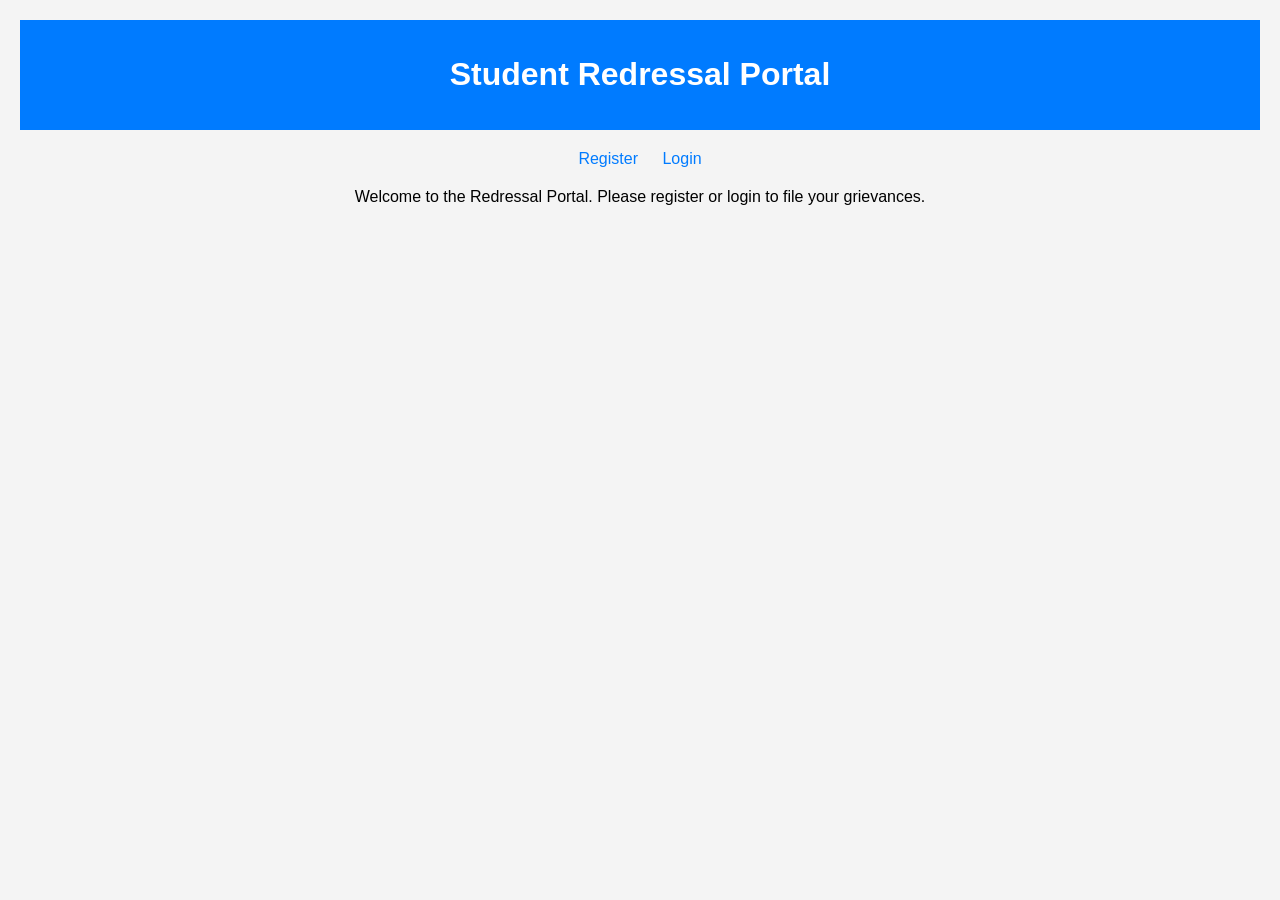
==== index.html @ 5bc93aec "Add files via upload" ====
<!DOCTYPE html>
<html lang="en">
<head>
  <meta charset="UTF-8">
  <title>Student Redressal Portal</title>
  <link rel="stylesheet" href="style.css">
</head>
<body>
  <header><h1>Student Redressal Portal</h1></header>
  <nav>
    <a href="signup.html">Register</a>
    <a href="login.html">Login</a>
  </nav>
  <main>
    <center>
    <p>Welcome to the Redressal Portal. Please register or login to file your grievances.</p>
  </main>
</center>
</body>
</html>
---- style.css ----
body {
  font-family: Arial, sans-serif;
  background: #f4f4f4;
  padding: 20px;
  margin: 0;
}
header {
  background: #007BFF;
  color: white;
  padding: 15px;
  text-align: center;
}
nav {
  text-align: center;
  margin: 20px 0;
}
nav a {
  margin: 0 10px;
  text-decoration: none;
  color: #007BFF;
}
form {
  max-width: 400px;
  margin: auto;
  background: white;
  padding: 20px;
  border-radius: 8px;
}
textarea, input, select, button {
  width: 100%;
  margin-top: 10px;
  padding: 10px;
}
#grievanceList p {
  background: #eee;
  padding: 10px;
  margin: 10px auto;
  max-width: 600px;
}
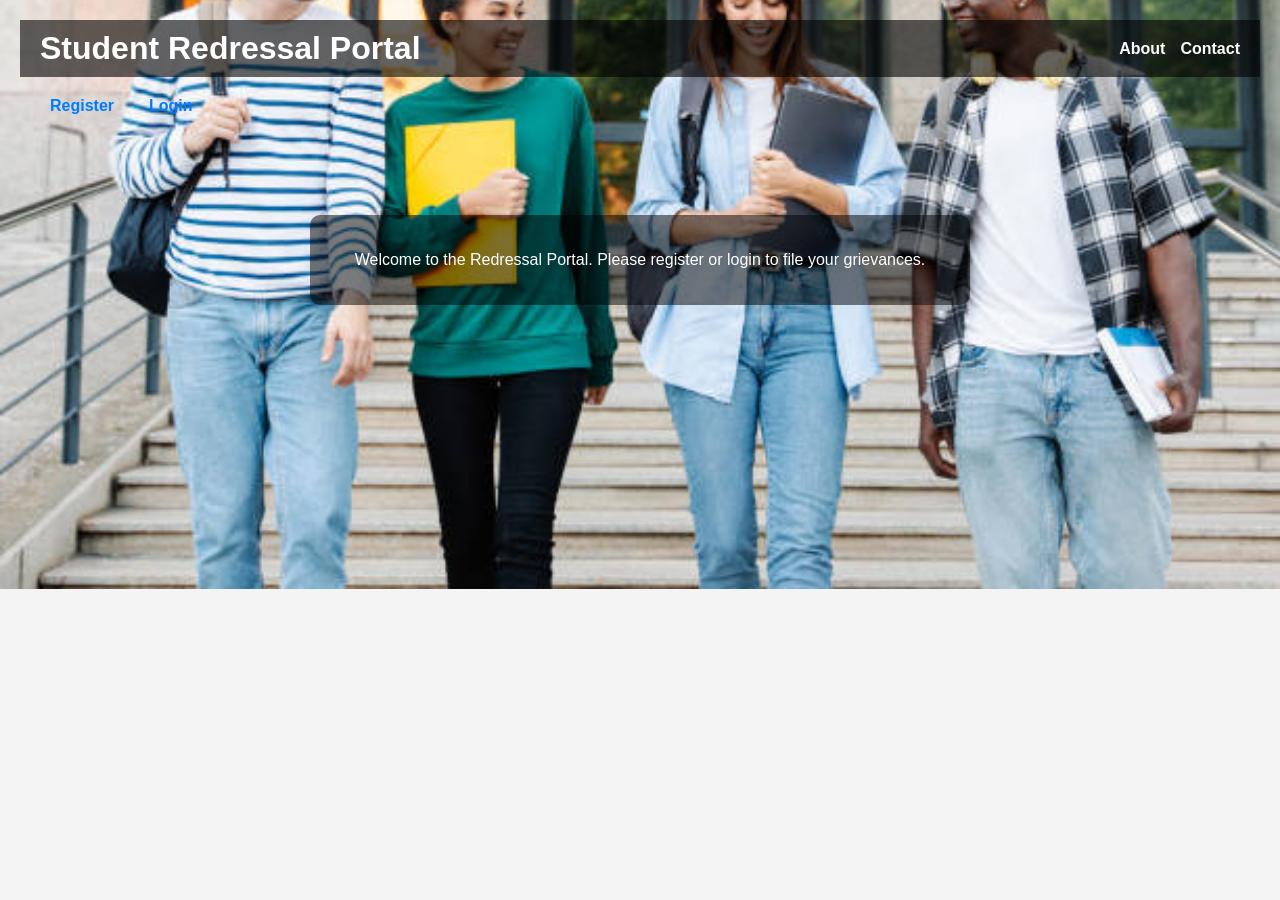
==== commit 407b2da2: "index file updates" ====
--- a/index.html
+++ b/index.html
@@ -4,17 +4,74 @@
   <meta charset="UTF-8">
   <title>Student Redressal Portal</title>
   <link rel="stylesheet" href="style.css">
+  <style>
+    body {
+      margin: 0;
+      font-family: Arial, sans-serif;
+      background-image: url('g.jpg'); /* Replace with your image file */
+      background-size: cover;
+      background-position: center;
+      background-repeat: no-repeat;
+      color: white;
+    }
+
+    header {
+      display: flex;
+      justify-content: space-between;
+      align-items: center;
+      background-color: rgba(0, 0, 0, 0.6);
+      padding: 10px 20px;
+    }
+
+    header h1 {
+      margin: 0;
+    }
+
+    .top-links {
+      display: flex;
+      gap: 15px;
+    }
+
+    nav {
+      margin: 20px;
+      display: flex;
+      gap: 15px;
+    }
+
+    a {
+      text-decoration: none;
+      color: white;
+      font-weight: bold;
+    }
+
+    main {
+      text-align: center;
+      margin-top: 100px;
+      background-color: rgba(0, 0, 0, 0.5);
+      padding: 20px;
+      border-radius: 10px;
+      width: 50%;
+      margin-left: auto;
+      margin-right: auto;
+    }
+  </style>
 </head>
 <body>
-  <header><h1>Student Redressal Portal</h1></header>
+  <header>
+    <h1>Student Redressal Portal</h1>
+    <div class="top-links">
+      <a href="about.html">About</a>
+      <a href="contact.html">Contact</a>
+    </div>
+  </header>
+
   <nav>
     <a href="signup.html">Register</a>
     <a href="login.html">Login</a>
   </nav>
+
   <main>
-    <center>
     <p>Welcome to the Redressal Portal. Please register or login to file your grievances.</p>
   </main>
-</center>
 </body>
 </html>
